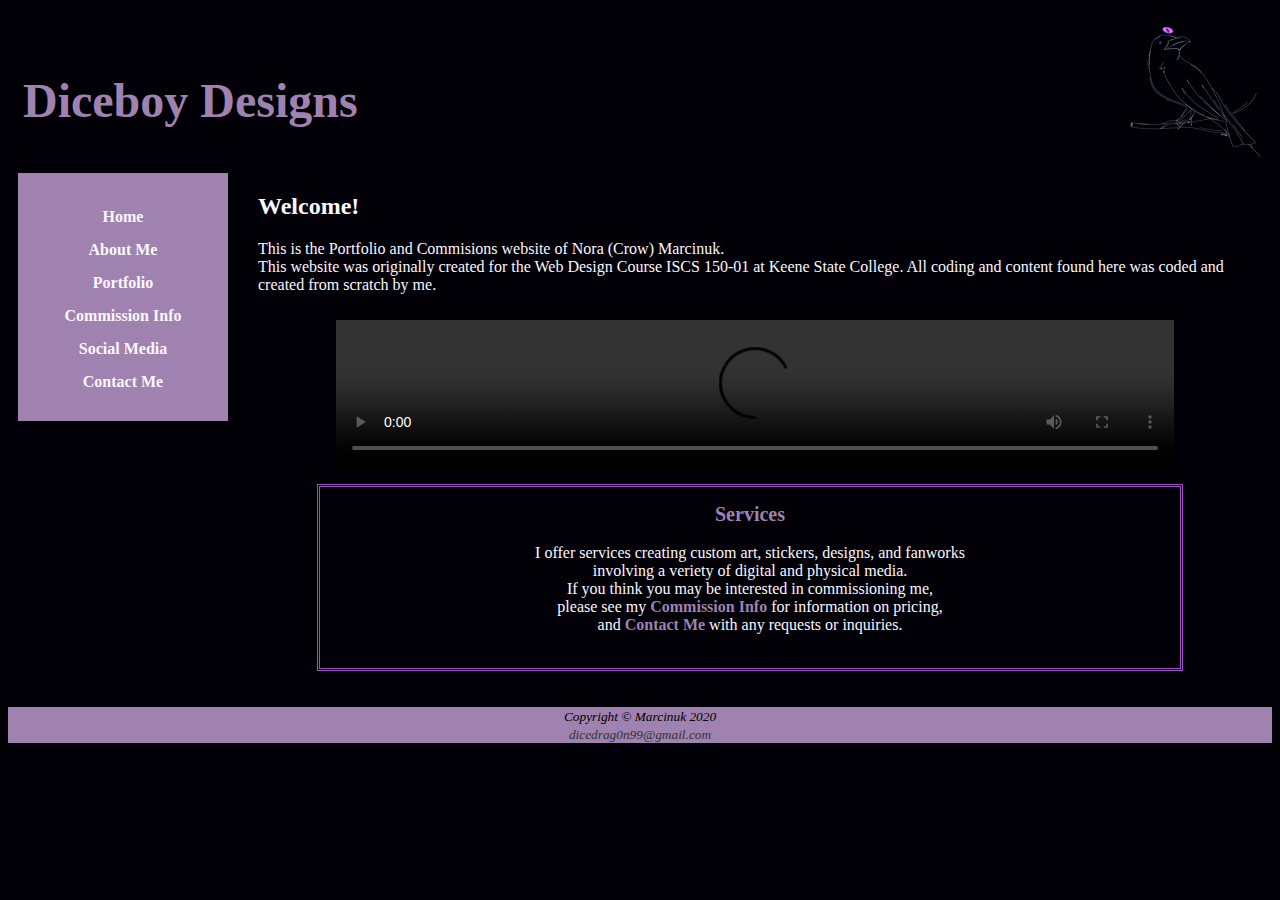
==== index.html @ af71feb2 "Add files via upload" ====
<!DOCTYPE html>
<html lang="en">

<head>
  <link rel="stylesheet" href="style.css">
  <title> Diceboy Designs </title>
  <link rel="icon" type="image/png" href="images/favicon.png">
  <meta charset="utf-8">
</head>
<body>
  <div class="grid-container">
<div class="item1">
  <header>
  <h1> Diceboy Designs </h1>

  </header>
</div>

<div class="navbar">
    <nav>
    <ul>

      <li><a href="index.html"> Home </a></li>
      <li><a href="aboutme.html"> About Me </a></li>
      <li><a href="portfolio.html"> Portfolio </a></li>
      <li><a href="commissioninfo.html"> Commission Info </a></li>
      <li><a href="socialmedia.html"> Social Media </a></li>
      <li><a href="contactme.html"> Contact Me </a></li>

  </ul>
</nav>
</div>

<main>


    <h2> Welcome! </h2>
      <p> This is the Portfolio and Commisions website of Nora (Crow) Marcinuk. <br>
        This website was originally created for the Web Design Course ISCS 150-01 at Keene State College.
        All coding and content found here was coded and created from scratch by me.
      </p>

      <div class="video">
        <video width="90%" height="auto" controls>
          <source src="diceboy_designs_speedpaint.mp4" type"video/mp4">
        </video>
      </div>


      <p id="container" style="border: 3px; border-style: double; border-color: #9F4CC5; padding: 1em;">
        <span style="font-size:20px; color:#9f82b0"> <b>Services</b> </span> <br><br>
        I offer services creating custom art, stickers, designs, and fanworks<br>
        involving a veriety of digital and physical media.<br>
        If you think you may be interested in commissioning me,<br>
        please see my <a href="commissioninfo.html"><span class="links"> Commission Info</span> </a> for information on pricing,<br>
        and <a href="contactme.html"><span class="links"> Contact Me</span> </a> with any requests or inquiries. <br><br>
      </p>

</main>

<br>
<br>
</div>

<div class="item4">
<footer>
  <small><i> Copyright &copy; Marcinuk 2020 </i></small><br>
  <small><i><a href="mailto:dicedrag0n99@gmail.com"> dicedrag0n99@gmail.com </a></i></small>

</footer>
</div>
</div>
</body>
---- style.css ----
header {background-color: #000006;
  color: #9f82b0;
padding-top: 55px;
padding-bottom: 35px;
padding-left: 5px;

background-image: url(images/logo2.png);
background-repeat: no-repeat;
background-position:right;
}

html, body { max-height:1000px; }

h1 {
  margin: 10px;
  font-size: 3em;
  font-family: Georgia, "Palatino Linotype", "Times New Roman", serif;
}

h2 {
  font-family: Georgia, "Palatino Linotype", "Times New Roman", serif;
    margin-left: 25px;
}

h3 {
  font-family: Georgia, "Palatino Linotype", "Times New Roman", serif;
    margin-left: 25px;
}

h4 {
  color: #fff;
  text-shadow: 1px 1px #704987;
  font-family: Georgia, "Palatino Linotype", "Times New Roman", serif;
     margin-left: 25px;

}



body {background-color: #000006;
  color: #fcf7ff;
  font-family: "Palatino Linotype", Georgia, "Times New Roman", serif;
    position: relative;
}

main{
  padding-left: 225px;
  padding-right: 5px;
    overflow: hidden;
}

img{
  padding: 10px 1px;
  margin-bottom: 10px;
}

figure {
  text-align: center;
}


table, th, td{
  border: 1px solid white;
}
th{
  color:#9f82b0;
}

footer {background-color: #9f82b0;
  color: black}

a {color: #333;
  text-decoration: none;
}

b {color:#9f82b0;
}

main ul{
  list-style-image: url(images/bullets.png);
}

dl{
  padding-left: 10px;
}

p {margin-left: 25px;

}

.video{
  padding-top: 10px;
  padding-bottom: 10px;
  margin-left: 10%;

}

header {color: #9f82b0}

hr{
  color:#9f82b0;
}


.links {color: #9f82b0;
    font-weight: bold;
}

.row::after {
  content: "";
  clear: both;
  display: table;
}

.column{
  display: inline-block;
  }
figcaption{
  text-align: center;
}

#container {
  margin:auto;
  padding-bottom: 10px;
  text-align: center;
  width: 80%;
}


.navbar{
    position: absolute;
  padding:5px;
    padding-bottom: 15px;
  width: 200px;
    background-color: #9f82b0;
    margin-left: 10px;
}

.itme{
  float:right;
}

.priceguide{

}

nav ul  {
  list-style-type: none;
  margin:10px;
  padding:5px;


    }
nav li{
    border-bottom: none;
    text-align: center;
    padding-top: 15px;
    }
nav li a{
    padding: 10px;
    text-decoration: none;
    font-weight: bold;}

nav li a:link{
  text-decoration:none;
  color:inherit}

nav li a:hover{
  color: #9f82b0;
  background-color: #111;}

form{
    margin-left: 25px;
}

footer {
    text-align: center;

}

@media only screen and (max-width: 600px) {

  main{
    padding-left: 0;
    padding-top: 260px;
      overflow: hidden;
  }

nav ul  { display: flex;
 flex-flow: column nowrap;
 justify-content: space-around;
 width:100%}

nav li { border-bottom: none; }

  .navbar{
      position: absolute;
    padding:5px;
      padding-bottom: 15px;
    width: 100%;
      background-color: #9f82b0;
      margin-left: 10px;
      margin-bottom:10px;
  }

  .itme{
    padding-top: 270px;
    float:right;
  }


.item1 {grid-area: header;}
.navbar {grid-area: nav;}
.item3 {grid-area: body;}
.item4 {grid-area: footer;}



.grid-container{
  grid-template-areas:
    'header header header'
    'nav nav nav'
    'body body body'
    'footer footer footer';
}
}
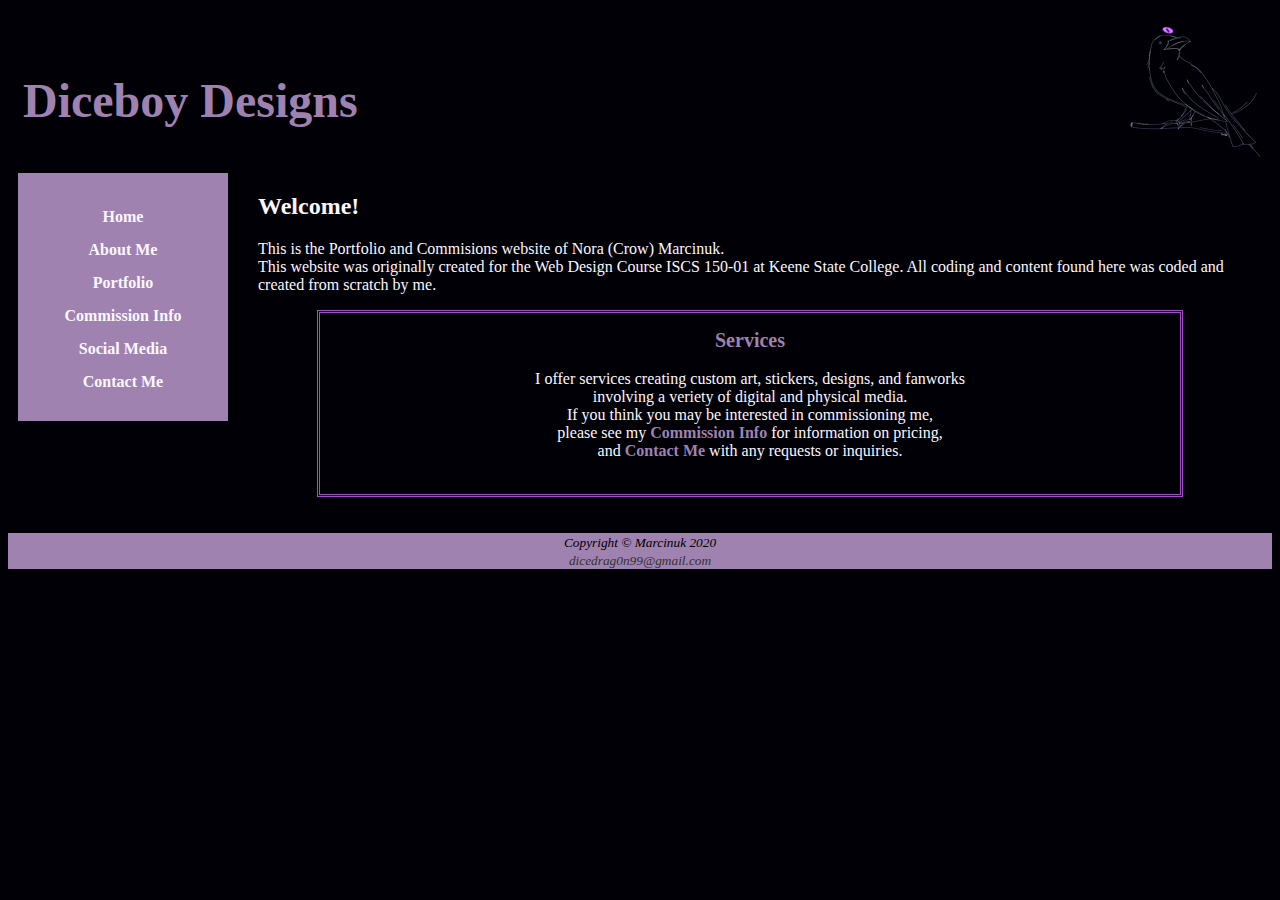
==== commit e8d4dab0: "Update index.html" ====
--- a/index.html
+++ b/index.html
@@ -40,11 +40,6 @@
         All coding and content found here was coded and created from scratch by me.
       </p>
 
-      <div class="video">
-        <video width="90%" height="auto" controls>
-          <source src="diceboy_designs_speedpaint.mp4" type"video/mp4">
-        </video>
-      </div>
 
 
       <p id="container" style="border: 3px; border-style: double; border-color: #9F4CC5; padding: 1em;">
